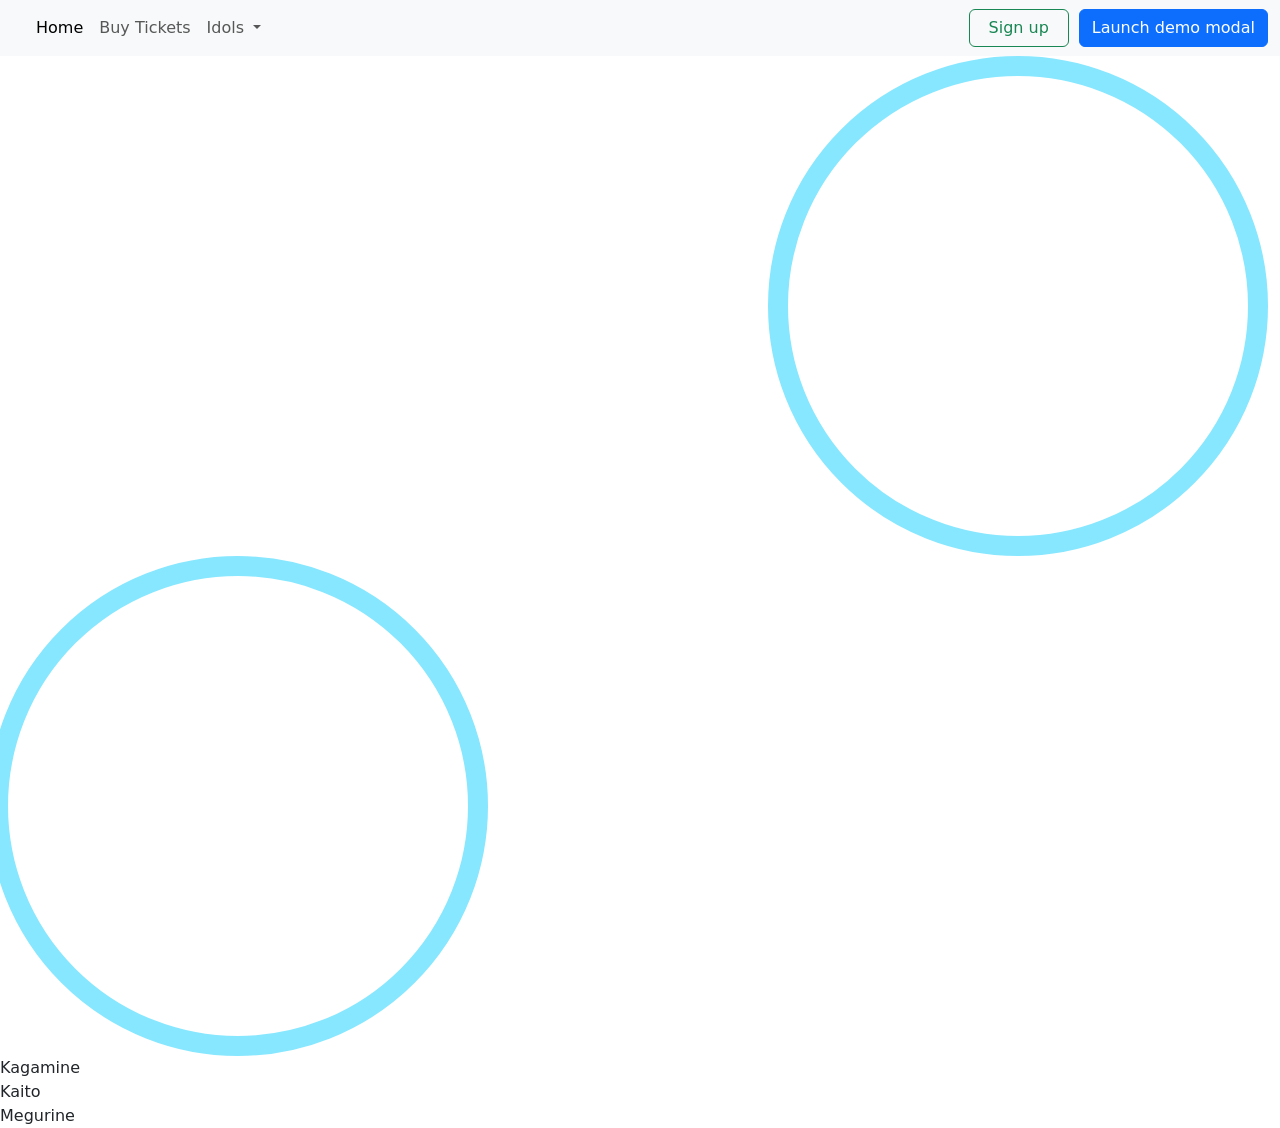
==== Miku/front-end/index.html @ 2ed71c90 "Add files via upload" ====
<!DOCTYPE html>
<html lang="en">
    <head>
        <meta charset="UTF-8">
        <meta name="viewport" content="width=device-width, initial-scale=1.0">
        <title>Vocaloid World</title>
        <link rel="stylesheet" href="https://cdn.jsdelivr.net/npm/bootstrap@5.3.5/dist/css/bootstrap.min.css">
        <script src="https://cdn.jsdelivr.net/npm/bootstrap@5.3.5/dist/js/bootstrap.bundle.min.js"></script>
        <link rel="stylesheet" href="index.css">
        <link rel="preconnect" href="https://fonts.googleapis.com">
<link rel="preconnect" href="https://fonts.gstatic.com" crossorigin>
<link href="https://fonts.googleapis.com/css2?family=Audiowide&family=Roboto:ital,wght@0,100..900;1,100..900&display=swap" rel="stylesheet">
</head>
<body>
    <nav class="navbar navbar-expand-lg bg-body-tertiary">
        <div class="container-fluid">
            <a class="navbar-brand" href="#">
                <img src="/front-end/miku.png" id="mikulogo" alt="">
            </a>
            <button class="navbar-toggler" type="button" data-bs-toggle="collapse" data-bs-target="#navbarSupportedContent" aria-controls="navbarSupportedContent" aria-expanded="false" aria-label="Toggle navigation">
            <span class="navbar-toggler-icon"></span>
            </button>
            <div class="collapse navbar-collapse" id="navbarSupportedContent">
            <ul class="navbar-nav me-auto mb-2 mb-lg-0">
                <li class="nav-item">
                <a class="nav-link active" aria-current="page" href="#">Home</a>
                </li>
                <li class="nav-item">
                <a class="nav-link" href="#">Buy Tickets</a>
                </li>
                <li class="nav-item dropdown">
                <a class="nav-link dropdown-toggle" href="#" role="button" data-bs-toggle="dropdown" aria-expanded="false">
                    Idols
                </a>
                <ul class="dropdown-menu">
                    <li><a class="dropdown-item" href="#Kagamine">Kagamine</a></li>
                    <li><a class="dropdown-item" href="#Kaito">Kaito</a></li>
                    <li><a class="dropdown-item" href="#Megurine">Megurine</a></li>
                </ul>
            </ul>
            <form class="d-flex" role="search">
                <button class="btn btn-outline-success" id="signin" type="submit">Sign up
                <!-- Button trigger modal -->
                <button type="button" class="btn btn-primary" data-bs-toggle="modal" data-bs-target="#exampleModal">
                Launch demo modal
                </button>

                <!-- Modal -->
                <div class="modal fade" id="exampleModal" tabindex="-1" aria-labelledby="exampleModalLabel" aria-hidden="true">
                <div class="modal-dialog">
                    <div class="modal-content">
                    <div class="modal-header">
                        <h1 class="modal-title fs-5" id="exampleModalLabel">Sign in</h1>
                        <button type="button" class="btn-close" data-bs-dismiss="modal" aria-label="Close"></button>
                    </div>
                    <div class="modal-body">
                        <form action="inicio" id="miFormulario" method="post">
                            <label for="">User</label>
                            <input type="email" name="email" id="email"><br>
                            <label for="">Password</label>
                            <input type="password" name="passw" id="passw">
                        </form>
                    </div>
                    <div class="modal-footer">
                        <button type="button" class="btn btn-secondary" data-bs-dismiss="modal">Close</button>
                        <button type="button" class="btn btn-primary">Save changes</button>
                    </div>
                    </div>
                </div>
                </div>
            </form>
            </div>
        </div>
    </nav>

    <div class="row">    
        <div class="circle" id="cir1"></div>
    </div>
    <div class="row">    
        <div class="circle" id="cir2"></div>
    </div>

    <div id="Kagamine">Kagamine</div>
    <div id="Kaito">Kaito</div>
    <div id="Megurine">Megurine</div>

</body>
</html>
---- Miku/front-end/index.css ----
#mikulogo{
    width: 100px;
}
.circle{
    content: none;
    border: 20px #87e7ff solid;
    width: 500px;
    height: 500px;
    border-radius: 100%;
}
.row{
    display: grid;
    width: 100%;
}
#cir1{
    justify-self: end;
}
#signin{
    width: 100px
}
.d-flex{
    gap: 10px
}
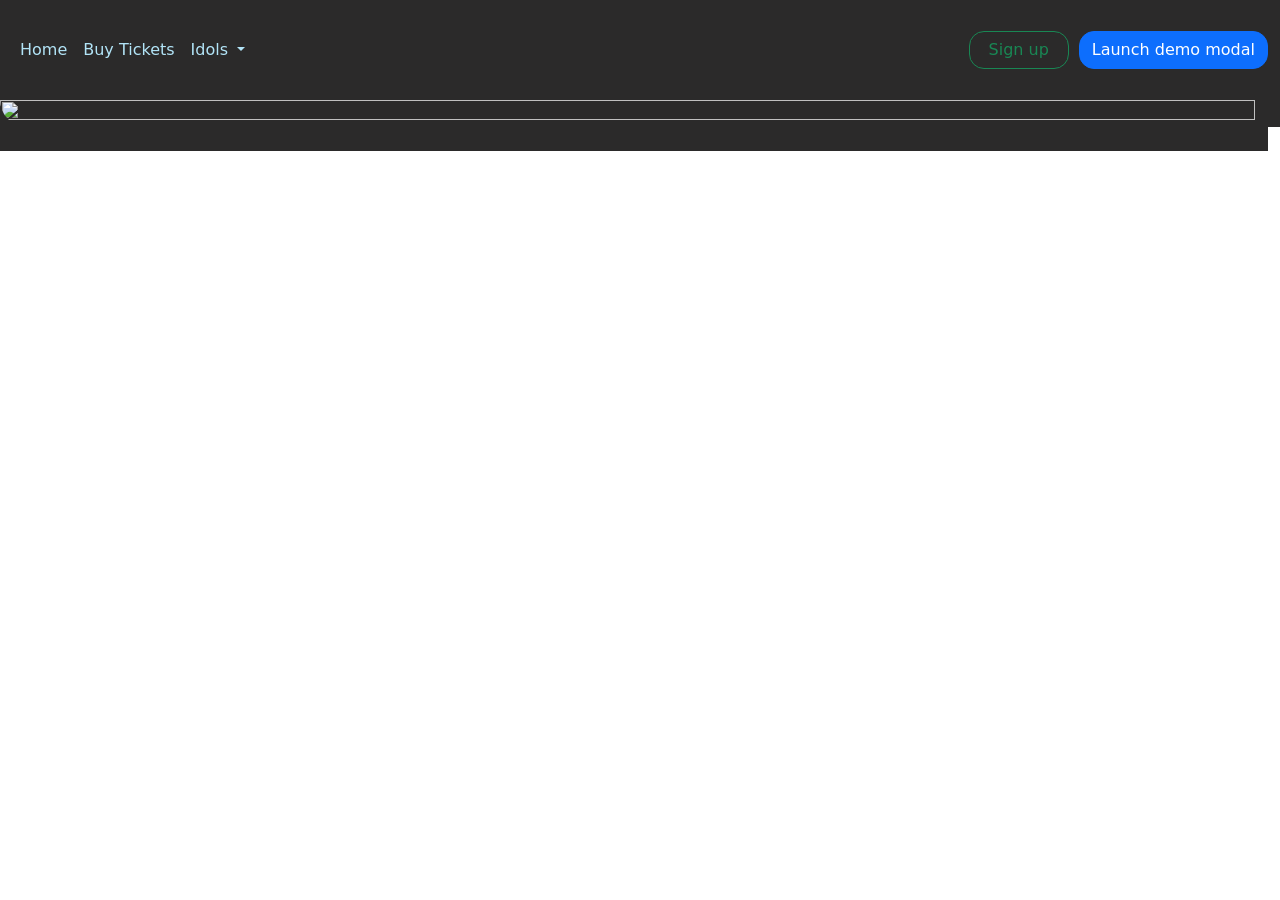
==== commit 8f425954: "Primer cambio, disco rotativo" ====
--- a/Miku/front-end/index.html
+++ b/Miku/front-end/index.html
@@ -7,7 +7,14 @@
         <link rel="stylesheet" href="https://cdn.jsdelivr.net/npm/bootstrap@5.3.5/dist/css/bootstrap.min.css">
         <script src="https://cdn.jsdelivr.net/npm/bootstrap@5.3.5/dist/js/bootstrap.bundle.min.js"></script>
         <link rel="stylesheet" href="index.css">
+        <link href="https://fonts.cdnfonts.com/css/groutpix-f-torch" rel="stylesheet">
+        <link href="https://fonts.cdnfonts.com/css/do-futuristic" rel="stylesheet">
+        <style>
+        @import url('https://fonts.cdnfonts.com/css/do-futuristic');
+        @import url('https://fonts.cdnfonts.com/css/groutpix-f-torch');
+        </style>
         <link rel="preconnect" href="https://fonts.googleapis.com">
+        <script href="/front-end/index.js"></script>
 <link rel="preconnect" href="https://fonts.gstatic.com" crossorigin>
 <link href="https://fonts.googleapis.com/css2?family=Audiowide&family=Roboto:ital,wght@0,100..900;1,100..900&display=swap" rel="stylesheet">
 </head>
@@ -18,71 +25,67 @@
                 <img src="/front-end/miku.png" id="mikulogo" alt="">
             </a>
             <button class="navbar-toggler" type="button" data-bs-toggle="collapse" data-bs-target="#navbarSupportedContent" aria-controls="navbarSupportedContent" aria-expanded="false" aria-label="Toggle navigation">
-            <span class="navbar-toggler-icon"></span>
+                <span class="navbar-toggler-icon"></span>
             </button>
             <div class="collapse navbar-collapse" id="navbarSupportedContent">
-            <ul class="navbar-nav me-auto mb-2 mb-lg-0">
-                <li class="nav-item">
-                <a class="nav-link active" aria-current="page" href="#">Home</a>
+                <ul class="navbar-nav me-auto mb-2 mb-lg-0">
+                    <li class="nav-item">
+                        <a class="nav-link" aria-current="page" href="#">Home</a>
                 </li>
                 <li class="nav-item">
-                <a class="nav-link" href="#">Buy Tickets</a>
+                    <a class="nav-link" href="#">Buy Tickets</a>
                 </li>
                 <li class="nav-item dropdown">
-                <a class="nav-link dropdown-toggle" href="#" role="button" data-bs-toggle="dropdown" aria-expanded="false">
-                    Idols
-                </a>
-                <ul class="dropdown-menu">
-                    <li><a class="dropdown-item" href="#Kagamine">Kagamine</a></li>
-                    <li><a class="dropdown-item" href="#Kaito">Kaito</a></li>
-                    <li><a class="dropdown-item" href="#Megurine">Megurine</a></li>
+                    <a class="nav-link dropdown-toggle" href="#" role="button" data-bs-toggle="dropdown" aria-expanded="false">
+                        Idols
+                    </a>
+                    <ul class="dropdown-menu">
+                        <li><a class="dropdown-item" href="#Kagamine">Kagamine</a></li>
+                        <li><a class="dropdown-item" href="#Kaito">Kaito</a></li>
+                        <li><a class="dropdown-item" href="#Megurine">Megurine</a></li>
+                    </ul>
                 </ul>
-            </ul>
-            <form class="d-flex" role="search">
-                <button class="btn btn-outline-success" id="signin" type="submit">Sign up
-                <!-- Button trigger modal -->
-                <button type="button" class="btn btn-primary" data-bs-toggle="modal" data-bs-target="#exampleModal">
-                Launch demo modal
-                </button>
-
-                <!-- Modal -->
-                <div class="modal fade" id="exampleModal" tabindex="-1" aria-labelledby="exampleModalLabel" aria-hidden="true">
-                <div class="modal-dialog">
-                    <div class="modal-content">
-                    <div class="modal-header">
-                        <h1 class="modal-title fs-5" id="exampleModalLabel">Sign in</h1>
-                        <button type="button" class="btn-close" data-bs-dismiss="modal" aria-label="Close"></button>
-                    </div>
-                    <div class="modal-body">
-                        <form action="inicio" id="miFormulario" method="post">
-                            <label for="">User</label>
-                            <input type="email" name="email" id="email"><br>
-                            <label for="">Password</label>
-                            <input type="password" name="passw" id="passw">
-                        </form>
-                    </div>
-                    <div class="modal-footer">
-                        <button type="button" class="btn btn-secondary" data-bs-dismiss="modal">Close</button>
-                        <button type="button" class="btn btn-primary">Save changes</button>
-                    </div>
+                <form class="d-flex" role="search">
+                    <button class="btn btn-outline-success" id="signin" type="submit">Sign up
+                        <!-- Button trigger modal -->
+                        <button type="button" class="btn btn-primary" data-bs-toggle="modal" data-bs-target="#exampleModal">
+                            Launch demo modal
+                        </button>
+                        
+                        <!-- Modal -->
+                        <div class="modal fade" id="exampleModal" tabindex="-1" aria-labelledby="exampleModalLabel" aria-hidden="true">
+                            <div class="modal-dialog">
+                                <div class="modal-content">
+                                    <div class="modal-header">
+                                        <h1 class="modal-title fs-5" id="exampleModalLabel">Sign in</h1>
+                                        <button type="button" class="btn-close" data-bs-dismiss="modal" aria-label="Close"></button>
+                                    </div>
+                                    <div class="modal-body">
+                                        <form action="inicio" id="miFormulario" method="post">
+                                            <label for="" class="lab-modal">User</label>
+                                            <input type="email" name="email" id="email" placeholder="Enter your email"><br>
+                                            <label for="" class="lab-modal">Password</label>
+                                            <input type="password" name="passw" id="passw" placeholder="Enter your password">
+                                        </form>
+                                    </div>
+                                    <div class="modal-footer">
+                        <button type="button" class="btn btn-mod"  data-bs-dismiss="modal">Close</button>
+                        <button type="button" class="btn btn-mod" >Save changes</button>
                     </div>
                 </div>
-                </div>
-            </form>
             </div>
         </div>
-    </nav>
-
-    <div class="row">    
-        <div class="circle" id="cir1"></div>
+    </form>
+</div>
+</div>
+</nav>
+<div class="fondo">
+    <img src="/front-end/imagenes/fondo.jpg" alt="" id="mikufondo">
+</div>
+<div class="row">
+    <div class="CD">
+        <img src="/front-end/imagenes/CD_icon_test.svg" alt="" id="CD" class="rotate">
     </div>
-    <div class="row">    
-        <div class="circle" id="cir2"></div>
-    </div>
-
-    <div id="Kagamine">Kagamine</div>
-    <div id="Kaito">Kaito</div>
-    <div id="Megurine">Megurine</div>
-
+</div>
 </body>
 </html>
--- a/Miku/front-end/index.css
+++ b/Miku/front-end/index.css
@@ -1,12 +1,26 @@
+#mikufondo{
+    width: 99%;
+    height: 100%;
+    border-radius: 0px 0px 400px 400px;
+}
+.fondo{
+    background-color: #2b2a2a;
+}
 #mikulogo{
-    width: 100px;
+    width: 150px;
 }
-.circle{
-    content: none;
-    border: 20px #87e7ff solid;
-    width: 500px;
-    height: 500px;
-    border-radius: 100%;
+.navbar{
+    padding: 0%;
+}
+.container-fluid{
+    background-color: #2b2a2a;
+    height: 100px;
+}
+.navbar-brand{
+    margin-right: 0px;
+}
+.nav-link{
+    color: #b2e4f7;
 }
 .row{
     display: grid;
@@ -20,4 +34,65 @@
 }
 .d-flex{
     gap: 10px
+}
+.modal-body{
+    display: flex;
+    flex-direction: column;
+}
+.modal-header{
+    font-family: 'Groutpix F Torch', sans-serif;
+}
+
+#email, #passw{
+    width: 300px;
+    margin: auto;
+    border-radius: 30px;
+    font-family: 'DO Futuristic', sans-serif;
+}
+.lab-modal{
+    margin-left: 90px;
+    font-family:'Groutpix F Torch', sans-serif;
+}
+.modal-content{
+    border-radius: 30px;
+    background: #b2e4f7;
+    background: linear-gradient(180deg,#0c91a8 0%, rgb(129, 187, 241) 34%, rgb(43, 108, 161) 57%, rgba(65, 86, 166, 1) 74%, rgb(95, 90, 250) 100%, rgba(108, 67, 222, 1) 100%);
+}
+.btn{
+    border-radius: 15px;
+}
+.btn-mod{
+    background-color: #bef5ff;
+    box-shadow: 1px 3px 4px #2b2a2a;
+    font-family:'Groutpix F Torch', sans-serif;
+    font-size: 12px;
+}
+#carouselExampleCaptions{
+    display: flex;
+    justify-self: center;
+    width: 800px;
+}
+.idols{
+    border-radius: 3px;
+}
+.row{
+    display: grid;
+    background-color: #2b2a2a;
+}
+#CD{
+    height: 300px;
+    grid-row-start: auto;
+}
+
+@keyframes rotate {
+    from {
+        transform: rotate(0deg);
+    }
+    to {
+        transform: rotate(360deg);
+    }
+}
+
+.rotate{
+    animation: rotate 2s linear infinite;
 }
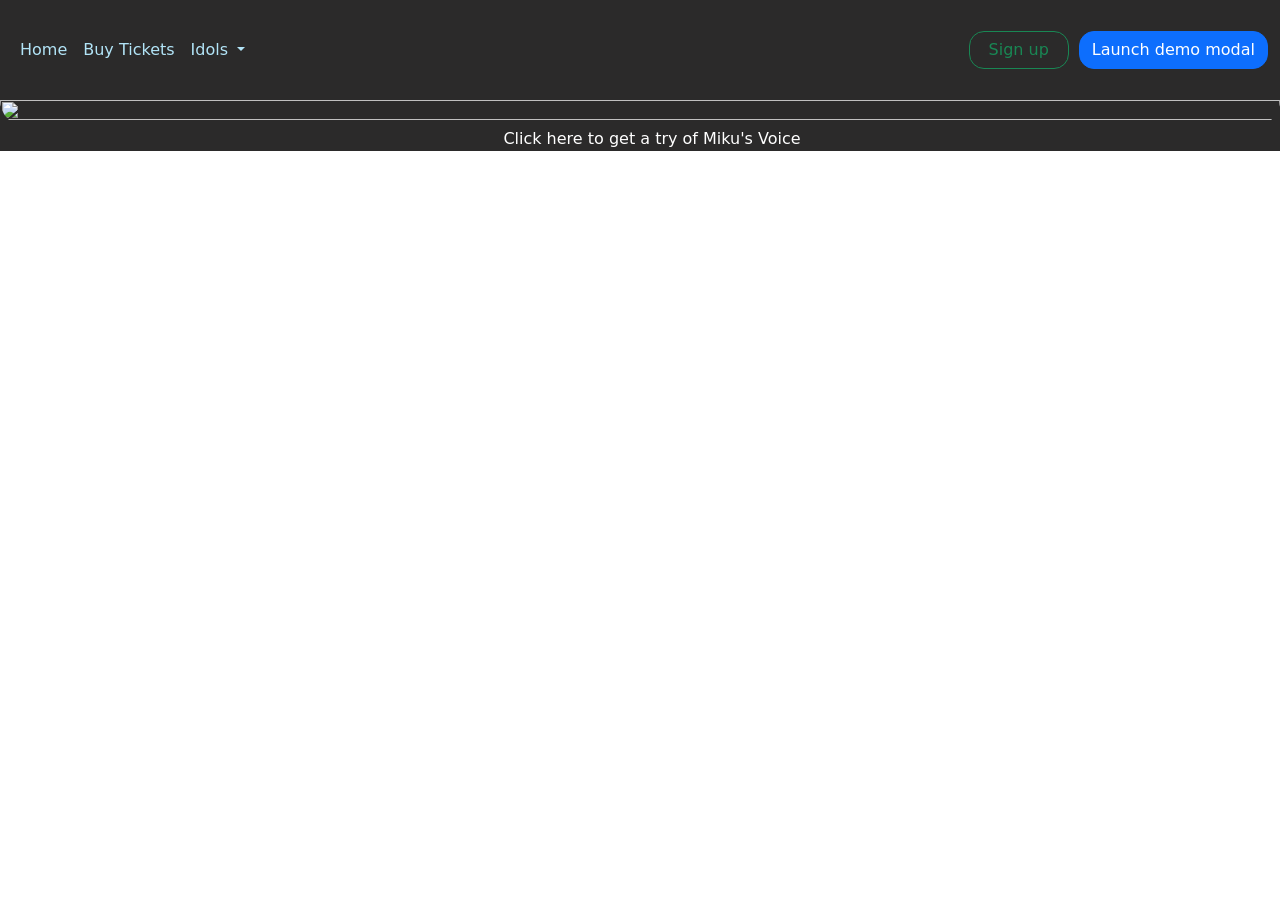
==== commit 043ed471: "Add files via upload" ====
--- a/Miku/front-end/index.html
+++ b/Miku/front-end/index.html
@@ -22,7 +22,7 @@
     <nav class="navbar navbar-expand-lg bg-body-tertiary">
         <div class="container-fluid">
             <a class="navbar-brand" href="#">
-                <img src="/front-end/miku.png" id="mikulogo" alt="">
+                <img src="/front-end/imagenes/miku.png" id="mikulogo" alt="">
             </a>
             <button class="navbar-toggler" type="button" data-bs-toggle="collapse" data-bs-target="#navbarSupportedContent" aria-controls="navbarSupportedContent" aria-expanded="false" aria-label="Toggle navigation">
                 <span class="navbar-toggler-icon"></span>
@@ -86,6 +86,7 @@
     <div class="CD">
         <img src="/front-end/imagenes/CD_icon_test.svg" alt="" id="CD" class="rotate">
     </div>
+    <div class="voice">Click here to get a try of Miku's Voice</div>
 </div>
 </body>
 </html>
--- a/Miku/front-end/index.css
+++ b/Miku/front-end/index.css
@@ -1,5 +1,5 @@
 #mikufondo{
-    width: 99%;
+    width: 100%;
     height: 100%;
     border-radius: 0px 0px 400px 400px;
 }
@@ -67,21 +67,23 @@
     font-family:'Groutpix F Torch', sans-serif;
     font-size: 12px;
 }
-#carouselExampleCaptions{
-    display: flex;
-    justify-self: center;
-    width: 800px;
-}
+
 .idols{
     border-radius: 3px;
 }
 .row{
     display: grid;
     background-color: #2b2a2a;
+    grid-template-columns: auto auto;
+    width: 100%;
+    margin: auto;
 }
 #CD{
-    height: 300px;
-    grid-row-start: auto;
+    height: 80%;
+}
+.CD{
+    display: flex;
+    justify-content: end;
 }
 
 @keyframes rotate {
@@ -95,4 +97,8 @@
 
 .rotate{
     animation: rotate 2s linear infinite;
+}
+.voice{
+    color: #fff;
+    align-content: center;
 }
